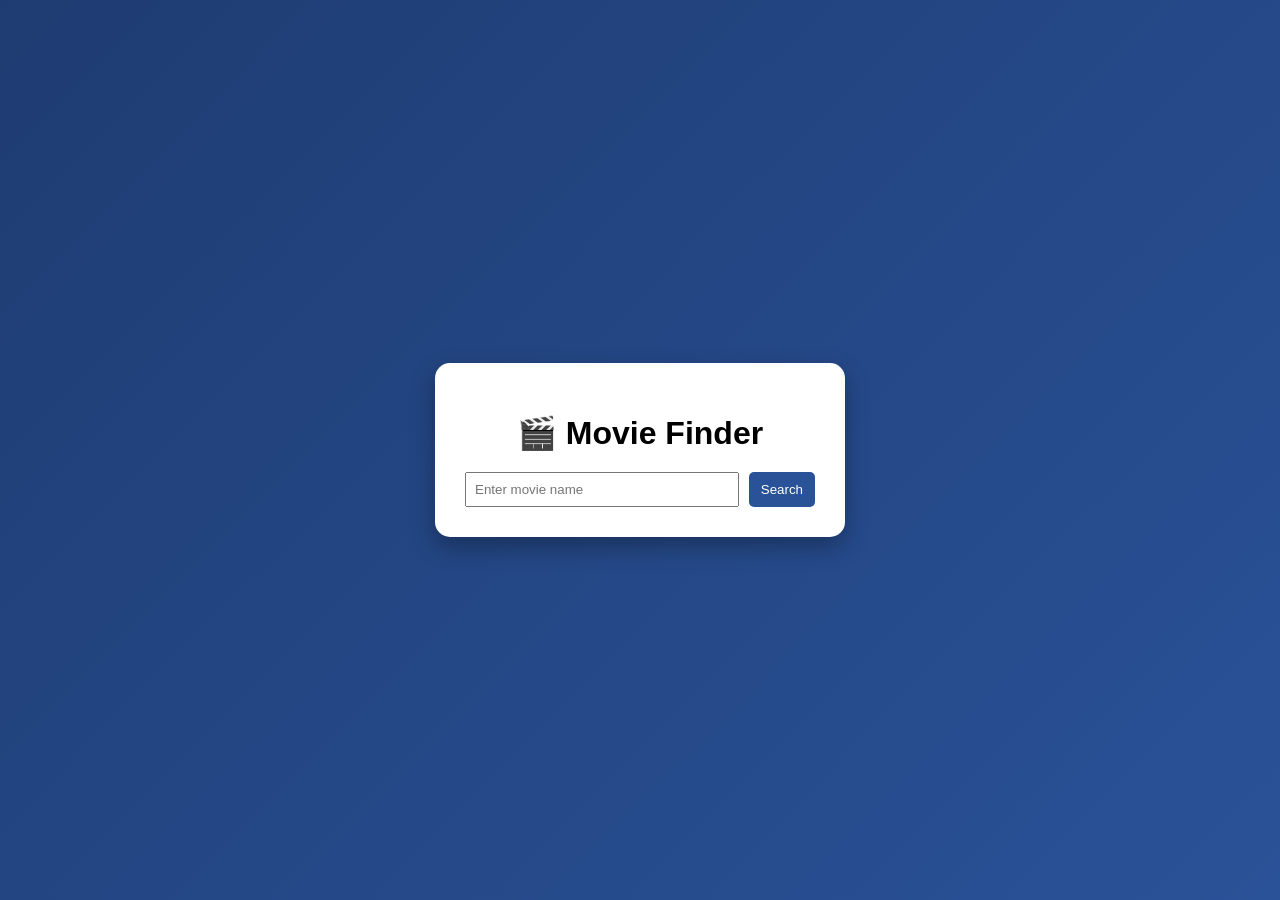
==== index.html @ cc0f2648 "Add files via upload" ====
<!DOCTYPE html>
<html>
<head>
    <title>Movie Search App</title>
    <link rel="stylesheet" href="style.css">
</head>
<body>

    <div class="container">
        <h1>🎬 Movie Finder</h1>

        <div class="search-box">
            <input type="text" id="movieInput" placeholder="Enter movie name">
            <button onclick="searchMovie()">Search</button>
        </div>

        <div id="result"></div>
    </div>

    <script src="script.js"></script>
</body>
</html>
---- style.css ----
body {
    font-family: Arial, sans-serif;
    background: linear-gradient(135deg, #1e3c72, #2a5298);
    display: flex;
    justify-content: center;
    align-items: center;
    height: 100vh;
    margin: 0;
}

.container {
    background: white;
    padding: 30px;
    border-radius: 15px;
    width: 350px;
    text-align: center;
    box-shadow: 0 10px 25px rgba(0,0,0,0.3);
}

h1 {
    margin-bottom: 20px;
}

.search-box {
    display: flex;
    gap: 10px;
}

input {
    flex: 1;
    padding: 8px;
}

button {
    padding: 8px 12px;
    border: none;
    background: #2a5298;
    color: white;
    cursor: pointer;
    border-radius: 5px;
}

button:hover {
    background: #1e3c72;
}

.movie-card {
    margin-top: 20px;
    padding: 15px;
    border-radius: 10px;
    background: #f4f4f4;
}
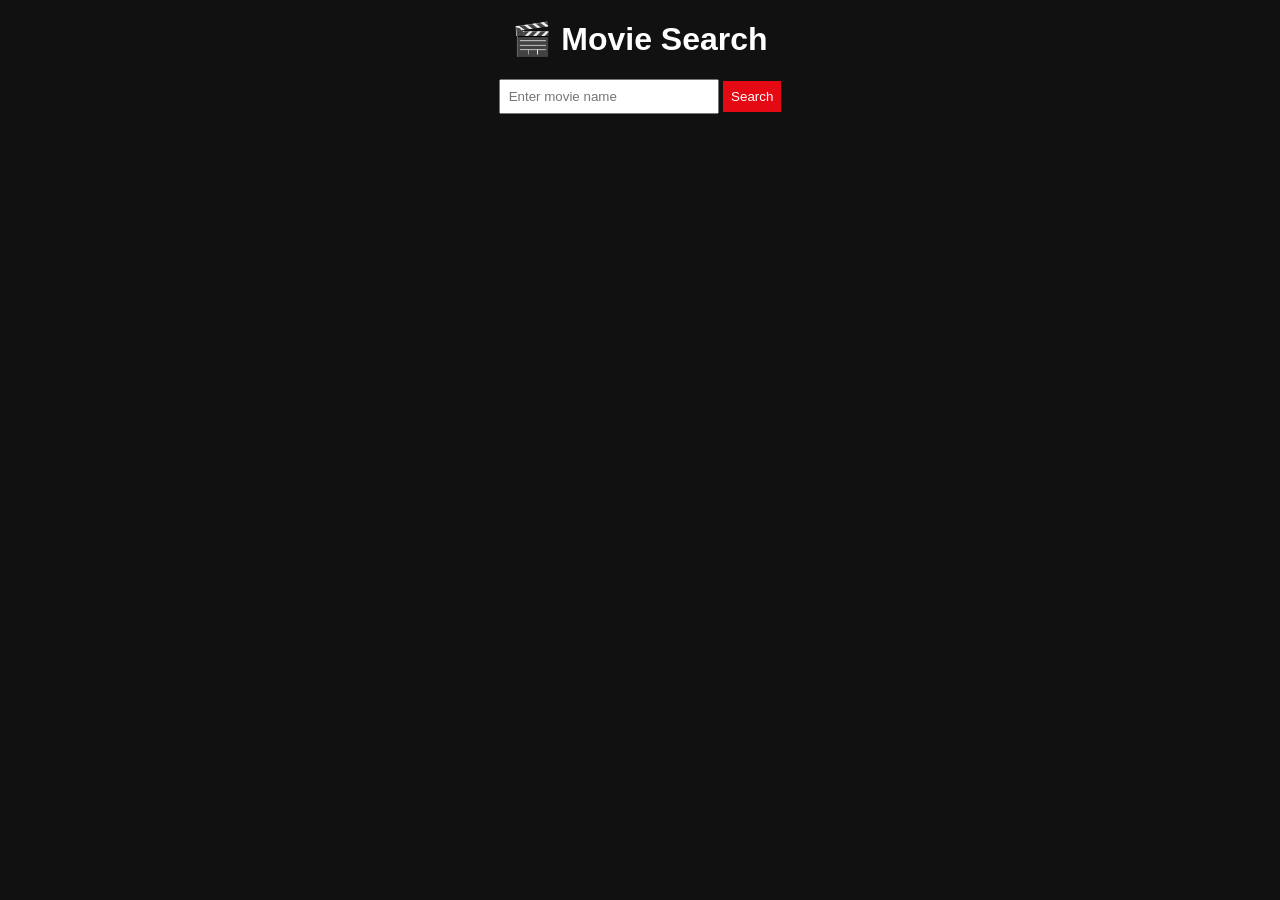
==== commit ce69d912: "Add files via upload" ====
--- a/index.html
+++ b/index.html
@@ -1,22 +1,102 @@
 <!DOCTYPE html>
-<html>
+<html lang="en">
 <head>
-    <title>Movie Search App</title>
-    <link rel="stylesheet" href="style.css">
+  <meta charset="UTF-8">
+  <title>Movie Search App</title>
+
+  <style>
+    body {
+      font-family: Arial, sans-serif;
+      background-color: #111;
+      color: white;
+      text-align: center;
+    }
+
+    h1 {
+      margin-top: 20px;
+    }
+
+    .search-box {
+      margin: 20px;
+    }
+
+    input {
+      padding: 8px;
+      width: 200px;
+    }
+
+    button {
+      padding: 8px;
+      cursor: pointer;
+      background-color: #e50914;
+      color: white;
+      border: none;
+    }
+
+    .movies {
+      display: flex;
+      flex-wrap: wrap;
+      justify-content: center;
+    }
+
+    .card {
+      background: #222;
+      margin: 10px;
+      padding: 10px;
+      width: 180px;
+      border-radius: 5px;
+    }
+
+    .card img {
+      width: 100%;
+    }
+  </style>
 </head>
+
 <body>
 
-    <div class="container">
-        <h1>🎬 Movie Finder</h1>
+  <h1>🎬 Movie Search</h1>
 
-        <div class="search-box">
-            <input type="text" id="movieInput" placeholder="Enter movie name">
-            <button onclick="searchMovie()">Search</button>
-        </div>
+  <div class="search-box">
+    <input type="text" id="search" placeholder="Enter movie name">
+    <button onclick="searchMovies()">Search</button>
+  </div>
 
-        <div id="result"></div>
-    </div>
+  <div id="movies" class="movies"></div>
 
-    <script src="script.js"></script>
+  <script>
+    const API_KEY = "99b4c039"; // put your API key here
+
+    function searchMovies() {
+      let query = document.getElementById("search").value;
+
+      fetch(`https://www.omdbapi.com/?s=${query}&apikey=${API_KEY}`)
+        .then(response => response.json())
+        .then(data => {
+          showMovies(data.Search);
+        });
+    }
+
+    function showMovies(movies) {
+      let output = document.getElementById("movies");
+      output.innerHTML = "";
+
+      if (!movies) {
+        output.innerHTML = "<p>No movies found</p>";
+        return;
+      }
+
+      movies.forEach(movie => {
+        output.innerHTML += `
+          <div class="card">
+            <img src="${movie.Poster}">
+            <h3>${movie.Title}</h3>
+            <p>${movie.Year}</p>
+          </div>
+        `;
+      });
+    }
+  </script>
+
 </body>
-</html>
+</html>
